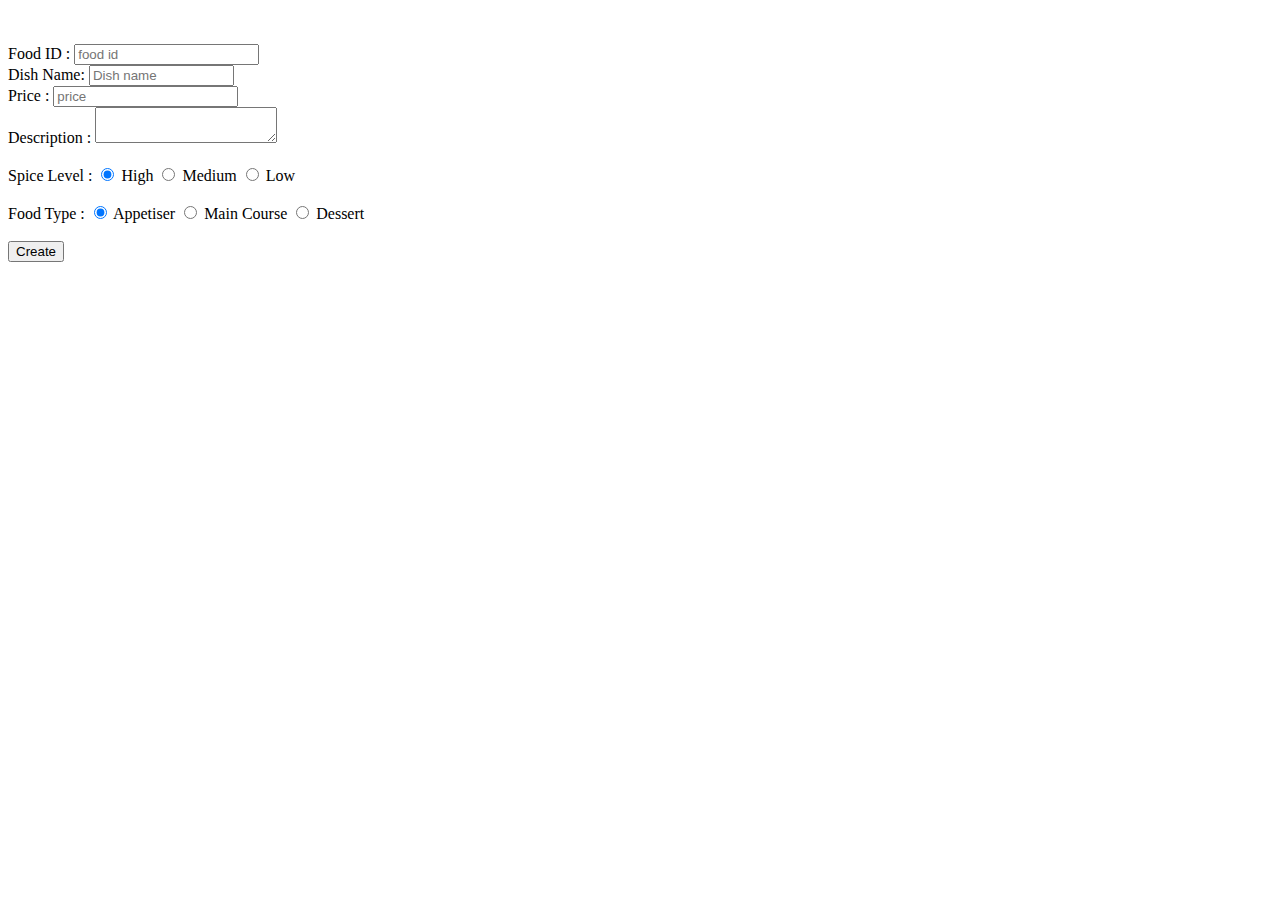
==== client/create.html @ 9a12ca25 "lab10" ====
<!DOCTYPE html>
<html lang="en">

<head>
    <meta charset="UTF-8">
    <meta http-equiv="X-UA-Compatible" content="IE=edge">
    <meta name="viewport" content="width=device-width, initial-scale=1.0">
    <title>Create</title>
</head>

<body>
    <br> <br>
    <div class="container">
        <form ng-submit="createEntry()">
            <div class="mt-3">
                <label>   
                    Food ID :  
                    </label>  
                    
                    <input type="number" name="fid" id="price" placeholder="food id"  size="10" ng-model="fid" required/>   
                    <br>
                    <label for="fn"> Dish Name: </label>   
                  <input type="text" name="name" id="fn" placeholder= "Dish name" onblur="validateName()" size="15" ng-model="name" required />   
                  
                
                  <br> 
                  <label>   
                  Price :  
                  </label>  
                  
                  <input type="number" name="price" id="price" placeholder="price"  size="10" ng-model="price" required/>   
                  <br>
                  <label>  Description :  </label>
                  <textarea cols="20" rows="2" placeholder="Enter Description"  name="description" ng-model="description" required>  
                  </textarea>  
                  <div> 
                    <br> 
                    
                  <label>   
                  Spice Level :  
                  </label>
                  <input type="radio" value="High" name="spice" ng-model="spice" checked > High   
                  <input type="radio" value="Medium" name="spice" ng-model="spice"> Medium   
                  <input type="radio" value="Low" name="spice" ng-model="spice"> Low  
                    
                  </div> 
                  <br>
                 
                    <label>   
                    Food Type :  
                    </label>
                    <input type="radio" value="Appetiser" name="ftype" checked ng-model="ftype"> Appetiser   
                    <input type="radio" value="Main Course" name="ftype" ng-model="ftype"> Main Course   
                    <input type="radio" value="Dessert" name="ftype" ng-model="ftype"> Dessert  
                      
                    </div>
                    <br> 
            <div class="mt-5 d-flex justify-content-center">
                <input type="submit" value="Create" class="btn btn-success">
            </div>
        </form>
    </div>
</body>

</html>
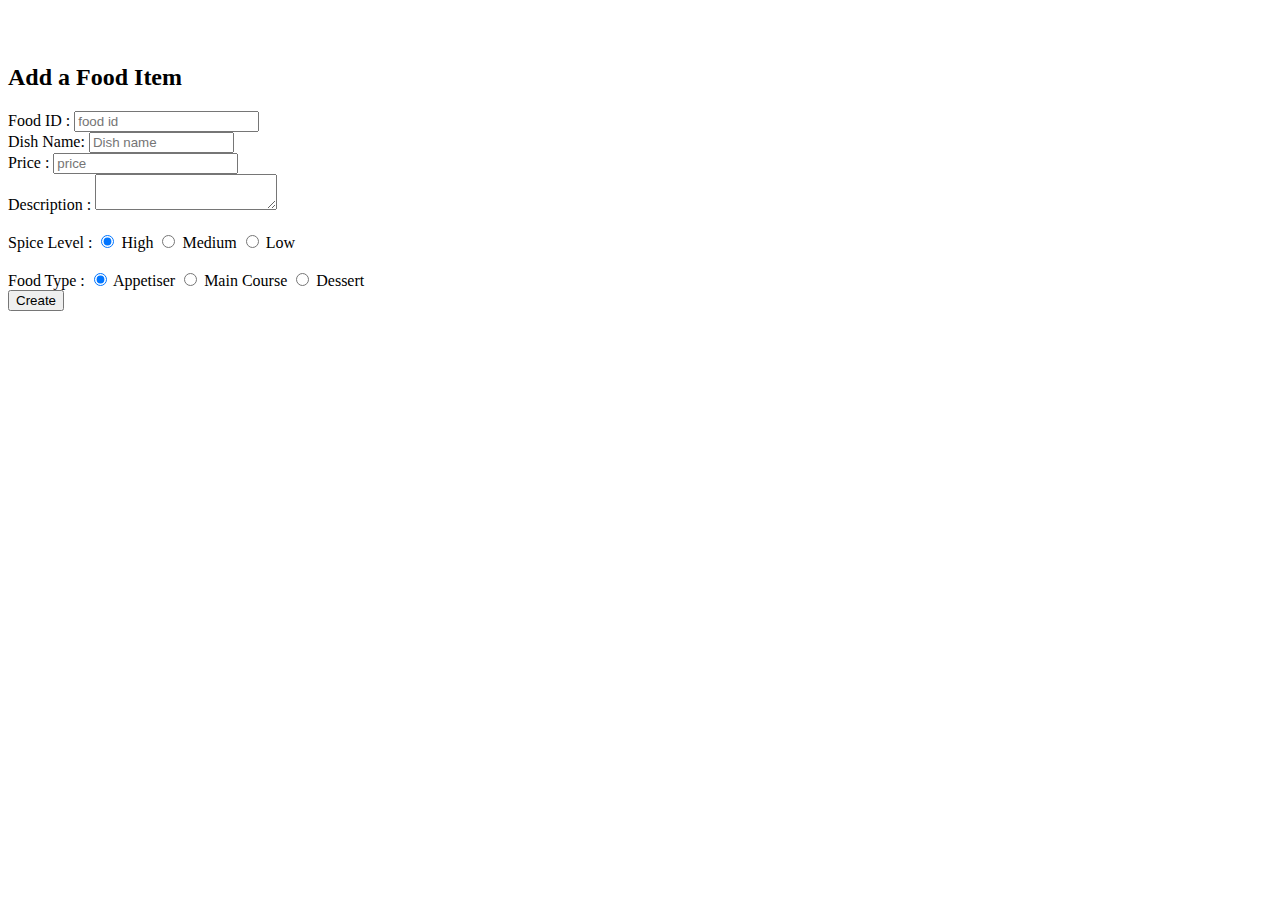
==== commit e3970a84: "lab10_1" ====
--- a/client/create.html
+++ b/client/create.html
@@ -10,9 +10,10 @@
 
 <body>
     <br> <br>
-    <div class="container">
+    <div id="reg">
+        <h2 id="heading">Add a Food Item</h2>
         <form ng-submit="createEntry()">
-            <div class="mt-3">
+            <div class="container">
                 <label>   
                     Food ID :  
                     </label>  
@@ -52,12 +53,12 @@
                     <input type="radio" value="Appetiser" name="ftype" checked ng-model="ftype"> Appetiser   
                     <input type="radio" value="Main Course" name="ftype" ng-model="ftype"> Main Course   
                     <input type="radio" value="Dessert" name="ftype" ng-model="ftype"> Dessert  
-                      
+                    <br> 
+                    <div class="mt-5 d-flex justify-content-center">
+                        <input type="submit" value="Create" class="btn btn-success">
                     </div>
-                    <br> 
-            <div class="mt-5 d-flex justify-content-center">
-                <input type="submit" value="Create" class="btn btn-success">
-            </div>
+                    </div>
+       
         </form>
     </div>
 </body>
